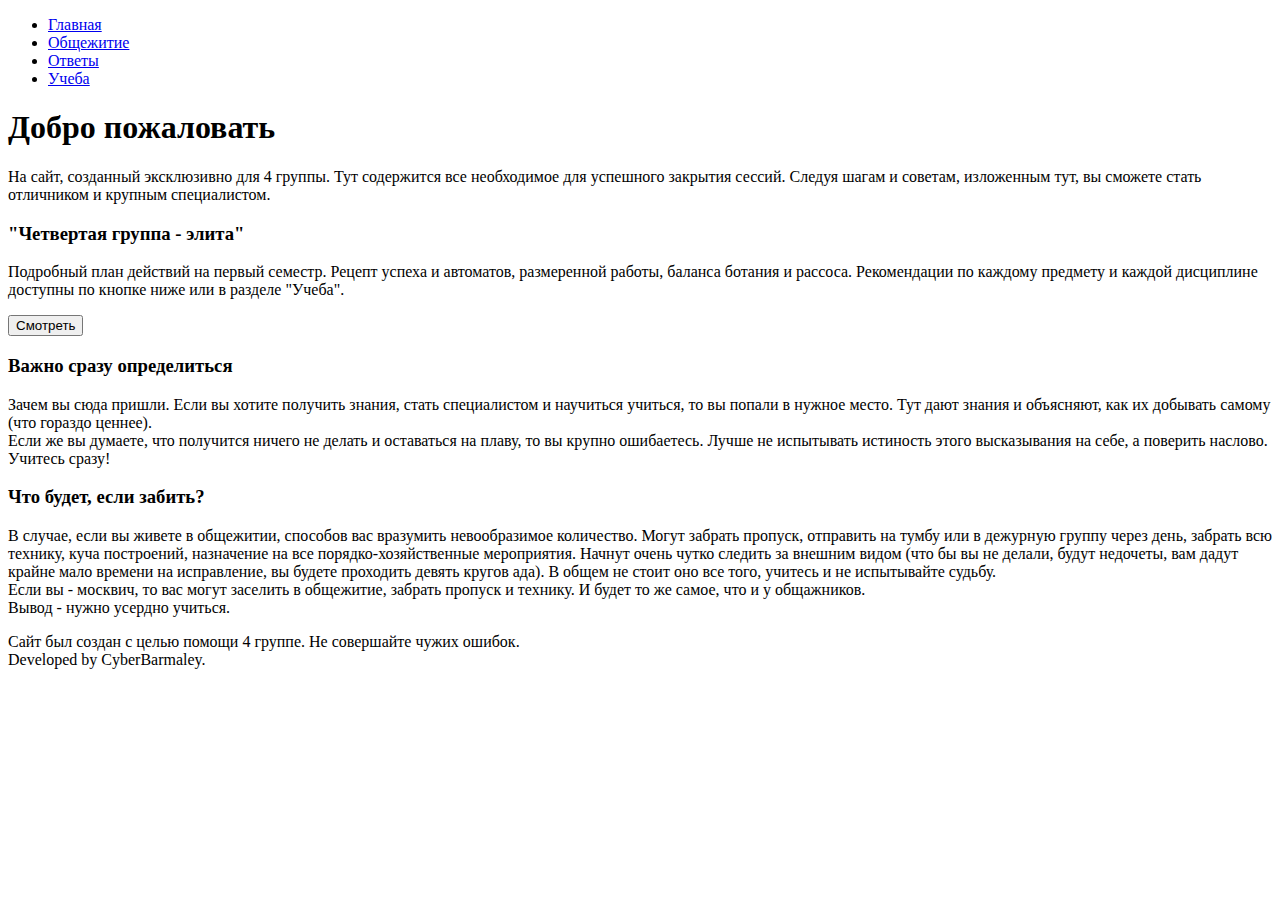
==== index.html @ f4ad64c6 "mini-fix" ====
<!DOCTYPE html>
<html lang="ru">
<head>
    <meta charset="UTF-8">
    <meta name="viewport" content="width=device-width, initial-scale=1.0">
    <title>4 група - элита</title>
    <link href="https://cdn.jsdelivr.net/npm/bootstrap@5.0.2/dist/css/bootstrap.min.css" rel="stylesheet" integrity="sha384-EVSTQN3/azprG1Anm3QDgpJLIm9Nao0Yz1ztcQTwFspd3yD65VohhpuuCOmLASjC" crossorigin="anonymous">
    <link rel="stylesheet" type="text/css" href="/src/styles.css">
    <script src="src/script.js" defer></script>
    <link rel="icon" href="img/favicon.ico" type="image/x-icon">
</head>
<body>

    <div class="container">
        <div class="px-4 py-5 my-5 text-center">
            <h1 class="display-5 fw-bold">Добро пожаловать</h1>
            <div class="col-lg-6 mx-auto">
            <p class="lead">
                На сайт, созданный эксклюзивно для 4 группы. Тут содержится все необходимое для успешного закрытия сессий. Следуя шагам и советам, изложенным тут, вы сможете стать отличником и крупным специалистом. 
            </p>
            </div>
        </div>
        <h3 class="pb-4 mb-4 fst-italic border-bottom">
            "Четвертая группа - элита"
        </h3>
        <div>
            <p class="lead mx-auto">
                Подробный план действий на первый семестр. Рецепт успеха и автоматов, размеренной работы, баланса ботания и рассоса. Рекомендации по каждому предмету и каждой дисциплине доступны по кнопке ниже или в разделе "Учеба". 
            </p>
            <div class="d-flex justify-content-center mb-5">
                <button onclick="window.open('https://cyberbarmaley.github.io/cyberded/learn.html', '_blank')" class="btn btn-outline-secondary d-inline-flex align-items-center" type="button">
                    Смотреть
                </button>
            </div>
        </div>
        <div class="border-bottom">
            <p class="lead mx-auto">
                <h3>Важно сразу определиться</h3>
                Зачем вы сюда пришли. Если вы хотите получить знания, стать специалистом и научиться учиться, то вы попали в нужное место. Тут дают знания и объясняют, как их добывать самому (что гораздо ценнее). </br>
                Если же вы думаете, что получится ничего не делать и оставаться на плаву, то вы крупно ошибаетесь. Лучше не испытывать истиность этого высказывания на себе, а поверить наслово. Учитесь сразу!
            </p>
        </div>
        <div>
            <p class="lead mx-auto">
                <h3>Что будет, если забить?</h3>
                В случае, если вы живете в общежитии, способов вас вразумить невообразимое количество. Могут забрать пропуск, отправить на тумбу или в дежурную группу через день, забрать всю технику, куча построений, назначение на все порядко-хозяйственные мероприятия. Начнут очень чутко следить за внешним видом (что бы вы не делали, будут недочеты, вам дадут крайне мало времени на исправление, вы будете проходить девять кругов ада). В общем не стоит оно все того, учитесь и не испытывайте судьбу. </br>
                Если вы - москвич, то вас могут заселить в общежитие, забрать пропуск и технику. И будет то же самое, что и у общажников. </br>
                Вывод - нужно усердно учиться.
            </p>
        </div>
    </div>
</body>
</html>
---- src/styles.css ----
.grid-table {
    display: grid;
    grid-template-columns: 10% 50% 40%;
    grid-template-rows: auto; 
    gap: 10px; 
    margin: 20px;
}

.grid-header {
    font-weight: bold;
    background-color: #f0f0f0; 
    padding: 10px; 
}

.grid-row {
    display: contents; 
}

.grid-cell {
    border: 1px solid #ccc;
    padding: 10px;
}

.mt {
    margin-top: 20px;
}

.ml {
    margin-left: 20px;
}
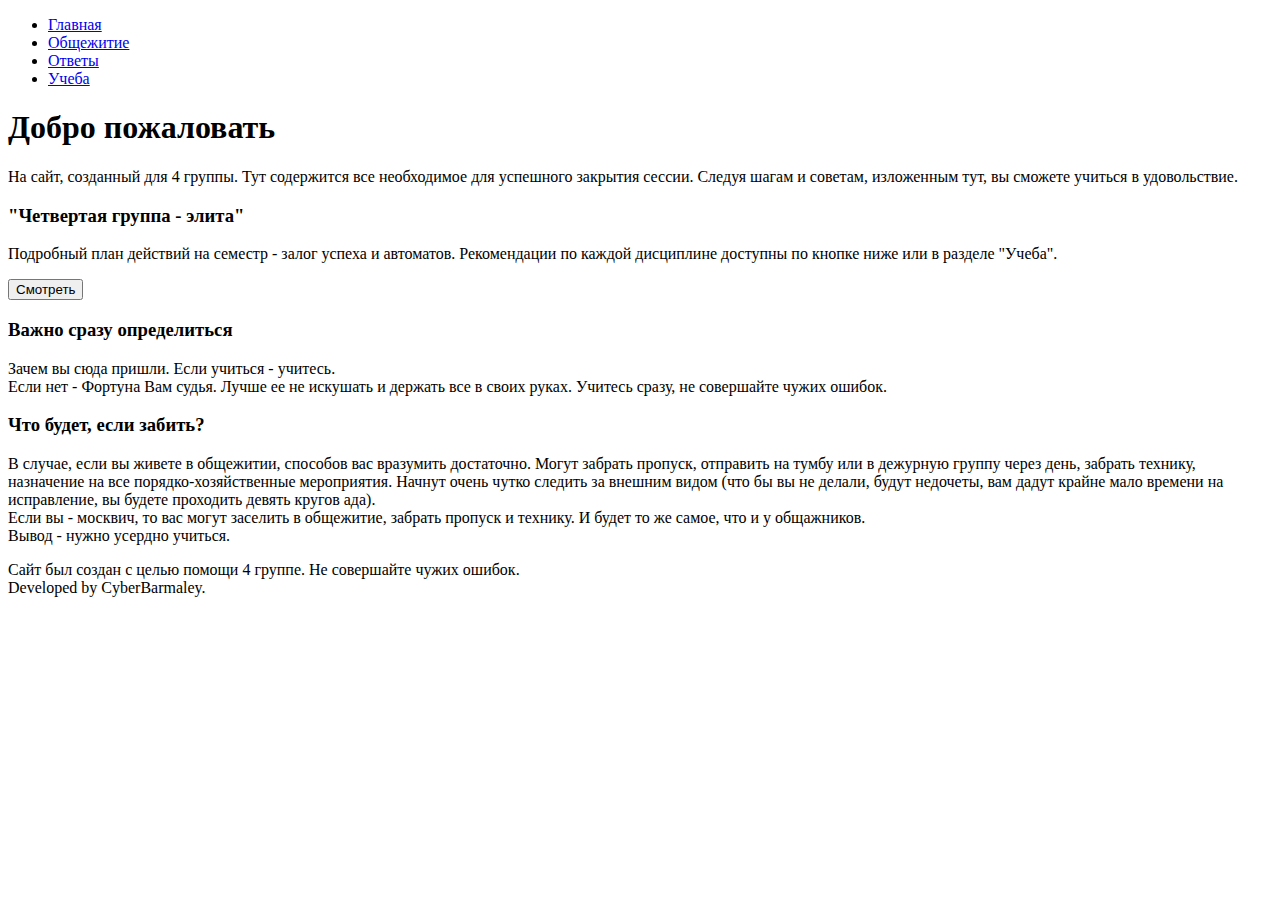
==== commit 02f027a2: "pre-version" ====
--- a/index.html
+++ b/index.html
@@ -1,23 +1,25 @@
 <!DOCTYPE html>
 <html lang="ru">
+
 <head>
     <meta charset="UTF-8">
     <meta name="viewport" content="width=device-width, initial-scale=1.0">
     <title>4 група - элита</title>
-    <link href="https://cdn.jsdelivr.net/npm/bootstrap@5.0.2/dist/css/bootstrap.min.css" rel="stylesheet" integrity="sha384-EVSTQN3/azprG1Anm3QDgpJLIm9Nao0Yz1ztcQTwFspd3yD65VohhpuuCOmLASjC" crossorigin="anonymous">
-    <link rel="stylesheet" type="text/css" href="/src/styles.css">
+    <link href="https://cdn.jsdelivr.net/npm/bootstrap@5.0.2/dist/css/bootstrap.min.css" rel="stylesheet"
+        integrity="sha384-EVSTQN3/azprG1Anm3QDgpJLIm9Nao0Yz1ztcQTwFspd3yD65VohhpuuCOmLASjC" crossorigin="anonymous">
     <script src="src/script.js" defer></script>
     <link rel="icon" href="img/favicon.ico" type="image/x-icon">
 </head>
+
 <body>
-
     <div class="container">
         <div class="px-4 py-5 my-5 text-center">
             <h1 class="display-5 fw-bold">Добро пожаловать</h1>
             <div class="col-lg-6 mx-auto">
-            <p class="lead">
-                На сайт, созданный эксклюзивно для 4 группы. Тут содержится все необходимое для успешного закрытия сессий. Следуя шагам и советам, изложенным тут, вы сможете стать отличником и крупным специалистом. 
-            </p>
+                <p class="lead">
+                    На сайт, созданный для 4 группы. Тут содержится все необходимое для успешного закрытия
+                    сессии. Следуя шагам и советам, изложенным тут, вы сможете учиться в удовольствие.
+                </p>
             </div>
         </div>
         <h3 class="pb-4 mb-4 fst-italic border-bottom">
@@ -25,27 +27,34 @@
         </h3>
         <div>
             <p class="lead mx-auto">
-                Подробный план действий на первый семестр. Рецепт успеха и автоматов, размеренной работы, баланса ботания и рассоса. Рекомендации по каждому предмету и каждой дисциплине доступны по кнопке ниже или в разделе "Учеба". 
+                Подробный план действий на семестр - залог успеха и автоматов. Рекомендации по каждой дисциплине доступны по кнопке ниже или в
+                разделе "Учеба".
             </p>
             <div class="d-flex justify-content-center mb-5">
-                <button onclick="window.open('https://cyberbarmaley.github.io/cyberded/learn.html', '_blank')" class="btn btn-outline-secondary d-inline-flex align-items-center" type="button">
+                <button onclick="window.open('https://cyberbarmaley.github.io/cyberded/learn.html', '_blank')"
+                    class="btn btn-outline-secondary d-inline-flex align-items-center" type="button">
                     Смотреть
                 </button>
             </div>
         </div>
         <div class="border-bottom">
             <p class="lead mx-auto">
-                <h3>Важно сразу определиться</h3>
-                Зачем вы сюда пришли. Если вы хотите получить знания, стать специалистом и научиться учиться, то вы попали в нужное место. Тут дают знания и объясняют, как их добывать самому (что гораздо ценнее). </br>
-                Если же вы думаете, что получится ничего не делать и оставаться на плаву, то вы крупно ошибаетесь. Лучше не испытывать истиность этого высказывания на себе, а поверить наслово. Учитесь сразу!
+            <h3>Важно сразу определиться</h3>
+            Зачем вы сюда пришли. Если учиться - учитесь. </br>
+            Если нет - Фортуна Вам судья. Лучше ее не искушать и держать все в своих руках. Учитесь сразу, не совершайте чужих ошибок. 
             </p>
         </div>
         <div>
             <p class="lead mx-auto">
-                <h3>Что будет, если забить?</h3>
-                В случае, если вы живете в общежитии, способов вас вразумить невообразимое количество. Могут забрать пропуск, отправить на тумбу или в дежурную группу через день, забрать всю технику, куча построений, назначение на все порядко-хозяйственные мероприятия. Начнут очень чутко следить за внешним видом (что бы вы не делали, будут недочеты, вам дадут крайне мало времени на исправление, вы будете проходить девять кругов ада). В общем не стоит оно все того, учитесь и не испытывайте судьбу. </br>
-                Если вы - москвич, то вас могут заселить в общежитие, забрать пропуск и технику. И будет то же самое, что и у общажников. </br>
-                Вывод - нужно усердно учиться.
+            <h3>Что будет, если забить?</h3>
+            В случае, если вы живете в общежитии, способов вас вразумить достаточно. Могут забрать
+            пропуск, отправить на тумбу или в дежурную группу через день, забрать технику, 
+            назначение на все порядко-хозяйственные мероприятия. Начнут очень чутко следить за внешним видом (что бы вы
+            не делали, будут недочеты, вам дадут крайне мало времени на исправление, вы будете проходить девять кругов
+            ада).</br>
+            Если вы - москвич, то вас могут заселить в общежитие, забрать пропуск и технику. И будет то же самое, что и
+            у общажников. </br>
+            Вывод - нужно усердно учиться.
             </p>
         </div>
     </div>
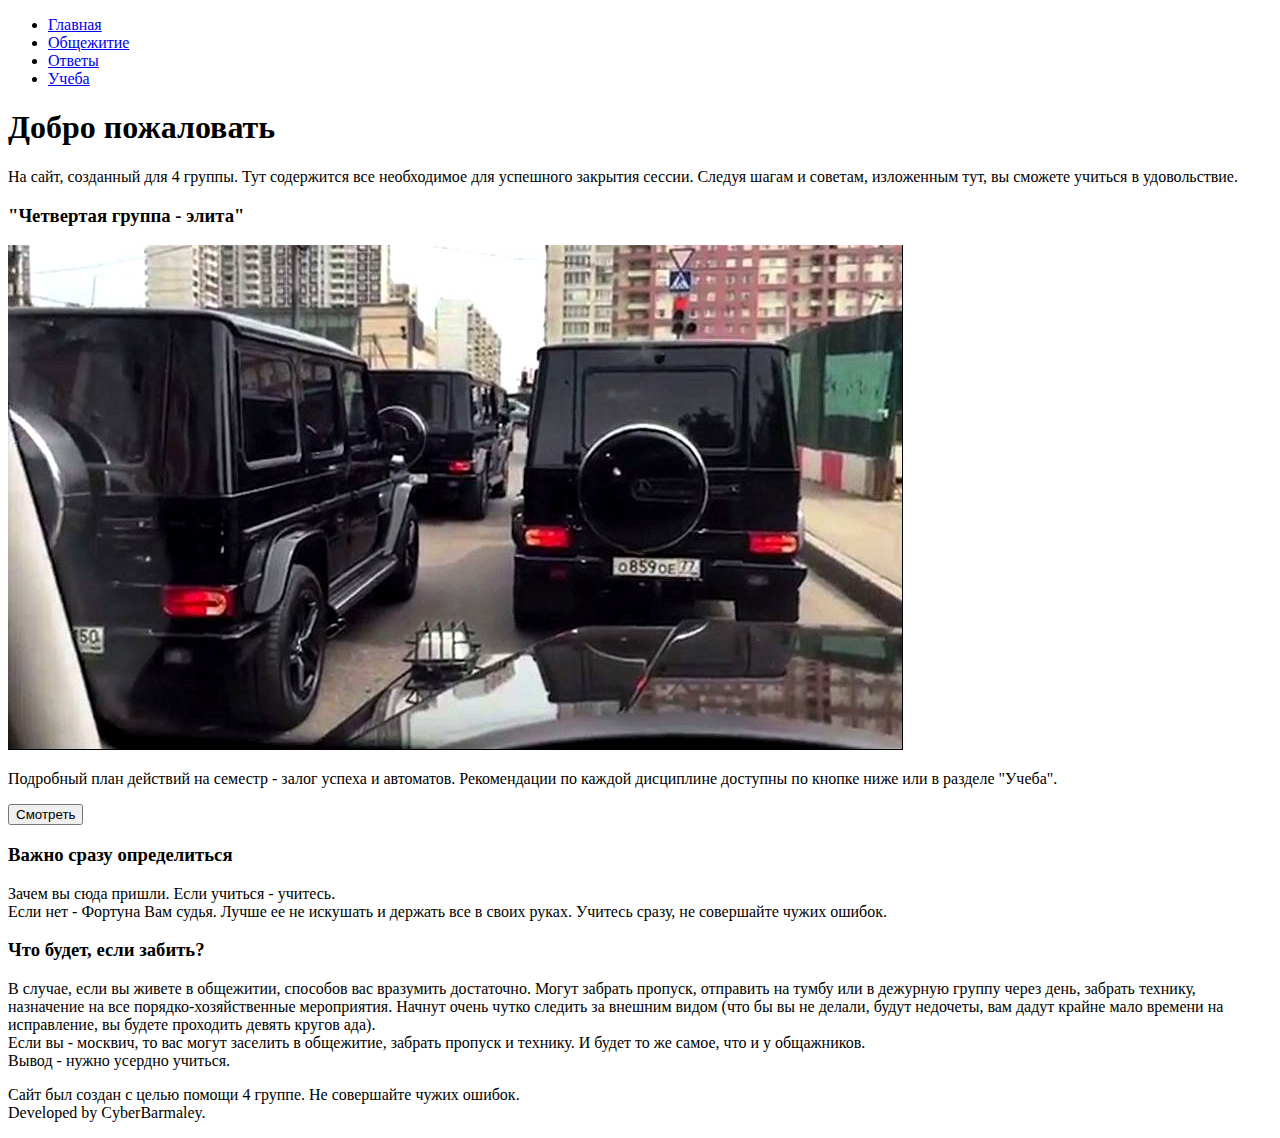
==== commit 5463bdec: "pre-release" ====
--- a/index.html
+++ b/index.html
@@ -25,6 +25,9 @@
         <h3 class="pb-4 mb-4 fst-italic border-bottom">
             "Четвертая группа - элита"
         </h3>
+        <div class="row col-6 mx-auto pb-4">
+            <img src="img/G-wagon.jpg" alt="success">
+        </div>
         <div>
             <p class="lead mx-auto">
                 Подробный план действий на семестр - залог успеха и автоматов. Рекомендации по каждой дисциплине доступны по кнопке ниже или в
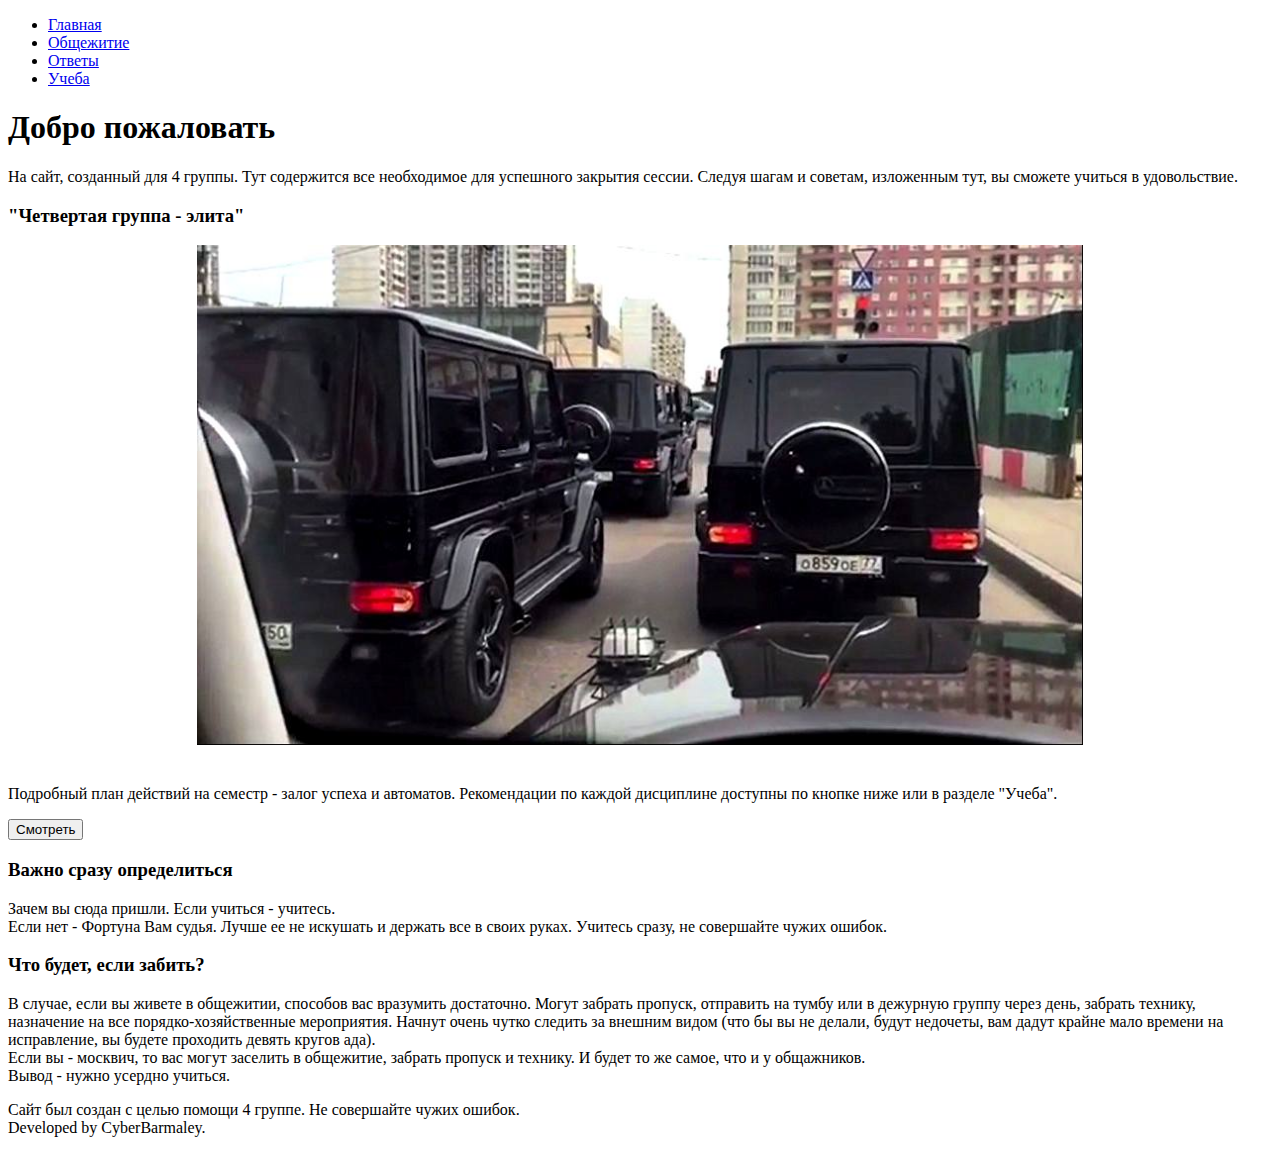
==== commit 5fdbab3d: "pre-release" ====
--- a/index.html
+++ b/index.html
@@ -25,8 +25,8 @@
         <h3 class="pb-4 mb-4 fst-italic border-bottom">
             "Четвертая группа - элита"
         </h3>
-        <div class="row col-6 mx-auto pb-4">
-            <img src="img/G-wagon.jpg" alt="success">
+        <div style="text-align: center;">
+            <img src="img/G-wagon.jpg" style="max-width: 80%; max-height: 500px; padding-bottom: 20px;" alt="success">
         </div>
         <div>
             <p class="lead mx-auto">
